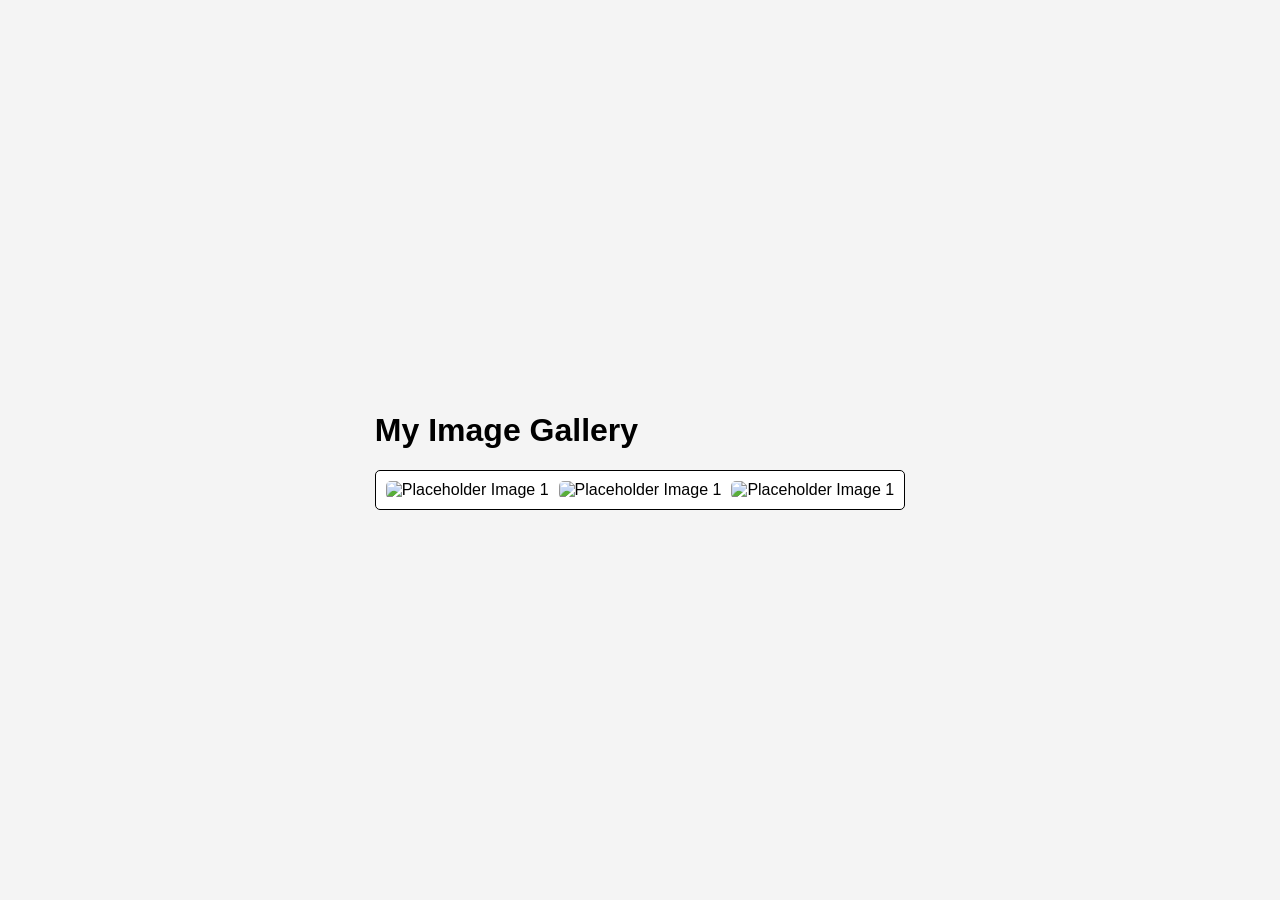
==== index.html @ 5a856bfe "html for gallery container" ====
<!DOCTYPE html>
<html>
    <head>
        <meta charset="utf-8">
        <meta name="viewport" content="width=device-width">
        <meta name="author" content="Student Name">
        <title>Image Gallery</title>
        <link href="style.css" rel="stylesheet" type="text/css" />
    </head>
    <body>
        <header></header>
        <main>
            <h1>My Image Gallery</h1>
            <div id="gallery-container">
                <img src="https://placehold.co/200x200" alt="Placeholder Image 1">
                <img src="https://placehold.co/200x200" alt="Placeholder Image 1">
                <img src="https://placehold.co/200x200" alt="Placeholder Image 1">

            </div>
        </main>
        <footer></footer>
        <script src="script.js"></script>
    </body>
</html>
---- style.css ----
body {
    margin: 0;
    padding: 0;
    font-family: Arial, sans-serif;
    display: flex;
    justify-content: center;
    align-items: center;
    min-height: 100vh;
    background-color: #f4f4f4;
}

#gallery-container {
    display: grid;
    grid-template-columns: repeat(3, 1fr);
    gap: 10px;
    padding: 10px;
    background-color: white;
    border: 1px solid black;
    border-radius: 5px;
}
#gallery-container img {
    border-radius: 5px;
    transition: transform 0.3s ease;
}
#gallery-container img:hover {
    transform: scale(1.1);
}
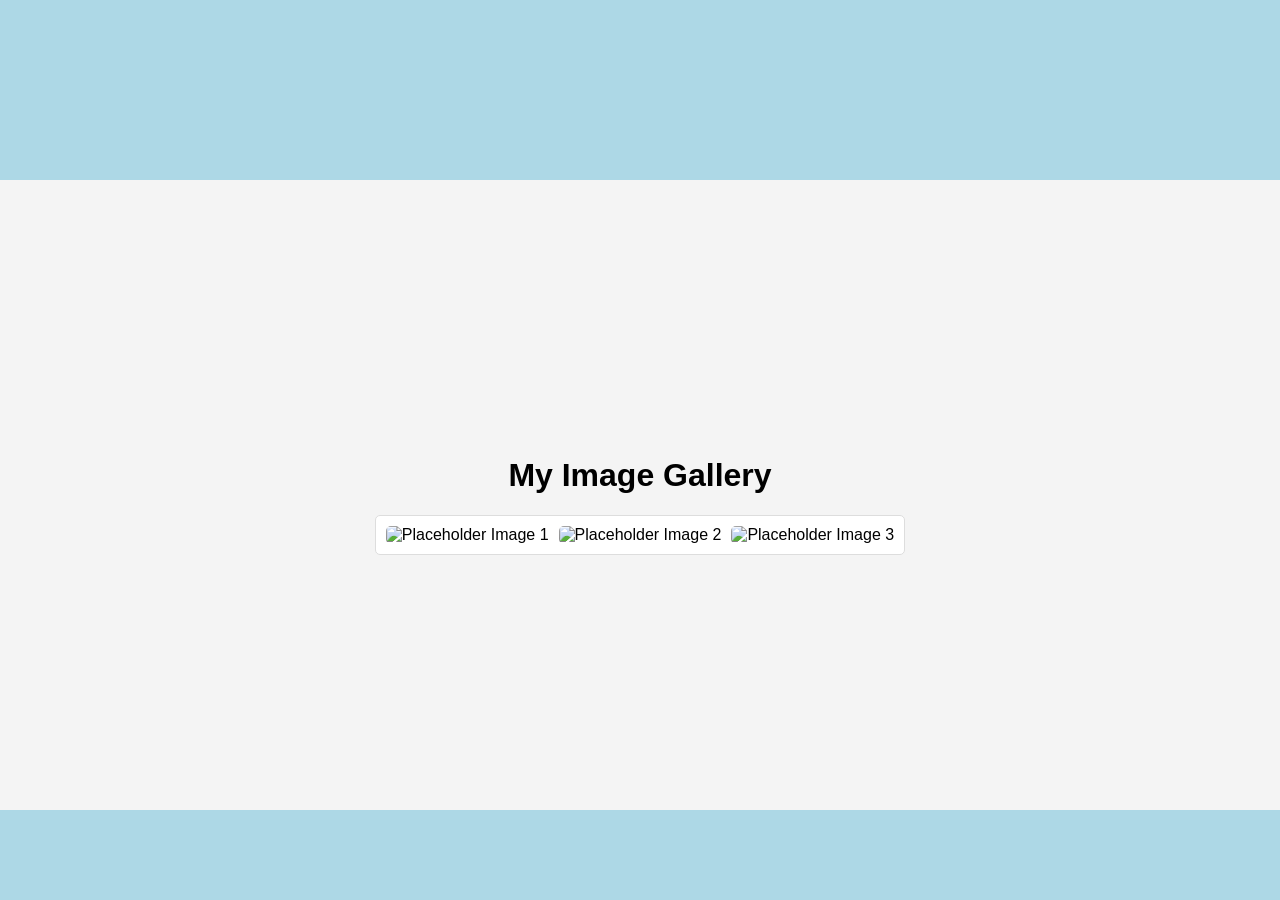
==== commit 897d5c11: "added lightbox (day 3)" ====
--- a/index.html
+++ b/index.html
@@ -3,20 +3,28 @@
     <head>
         <meta charset="utf-8">
         <meta name="viewport" content="width=device-width">
-        <meta name="author" content="Student Name">
+        <meta name="author" content="Ms. Langdon">
         <title>Image Gallery</title>
         <link href="style.css" rel="stylesheet" type="text/css" />
     </head>
     <body>
-        <header></header>
+        <header>
+            <div class="triangle"></div>
+        </header>
         <main>
+            <!-- Day 1: Review basic html, image tags, and placeholder images -->
             <h1>My Image Gallery</h1>
-            <div id="gallery-container">
-                <img src="https://placehold.co/200x200" alt="Placeholder Image 1">
-                <img src="https://placehold.co/200x200" alt="Placeholder Image 1">
-                <img src="https://placehold.co/200x200" alt="Placeholder Image 1">
 
-            </div>
+    <div id="gallery-container">
+        <img src="https://placehold.co/200x200" alt="Placeholder Image 1">
+        <img src="https://placehold.co/200x200" alt="Placeholder Image 2">
+        <img src="https://placehold.co/200x200" alt="Placeholder Image 3">
+    </div>
+    <div id="lightbox" class="hidden">
+        <div class="lightbox-content">
+            <img id="lightbox-img" src="" alt="">
+        </div>
+    </div>
         </main>
         <footer></footer>
         <script src="script.js"></script>
--- a/style.css
+++ b/style.css
@@ -1,27 +1,86 @@
+/* Day 2: style page and continer, enlarg image on hover */
 body {
+    font-family: Arial, sans-serif;
     margin: 0;
     padding: 0;
-    font-family: Arial, sans-serif;
+    /* display: flex;
+    justify-content: center;
+    align-items: center; */
+    /* min-height: 100vh; */
+    /* background-color: #f4f4f4; */
+}
+header {
+    height: 20vh;
+    background-color: lightblue;
     display: flex;
     justify-content: center;
     align-items: center;
-    min-height: 100vh;
+}
+main {
+    min-height: 70vh;
+    display: flex;
+    flex-direction: column;
+    justify-content: center;
+    align-items: center;
     background-color: #f4f4f4;
 }
-
+footer {
+    height: 10vh;
+    background-color: lightblue;
+    display: flex;
+    justify-content: center;
+    align-items: center;
+}
 #gallery-container {
     display: grid;
     grid-template-columns: repeat(3, 1fr);
     gap: 10px;
+    /* max-width: 600px; */
     padding: 10px;
-    background-color: white;
-    border: 1px solid black;
+    background-color: #fff;
+    border: 1px solid #ddd;
     border-radius: 5px;
 }
+
 #gallery-container img {
+    /* width: 100%; */
     border-radius: 5px;
     transition: transform 0.3s ease;
 }
+
 #gallery-container img:hover {
     transform: scale(1.1);
-}+}
+
+#lightbox {
+    position: fixed;
+    top: 20vh;
+    left: 0;
+    width: 100%;
+    height: 100%;
+    background-color: rgba(0, 0, 0, 0.8);
+    display: flex;
+    justify-content: center;
+    align-items: center;
+    visibility: hidden;
+    opacity: 0;
+    transition: opacity 0.3s ease;
+}
+
+#lightbox.visible {
+    visibility: visible;
+    opacity: 1;
+}
+
+.lightbox-content img {
+    max-width: 90%;
+    max-height: 90%;
+    border-radius: 5px;
+}
+/* .triangle {
+    width: 0;
+    height: 0;
+    border-width: 50px;
+    border-style: solid;
+    border-color: red transparent transparent transparent; 
+  } */
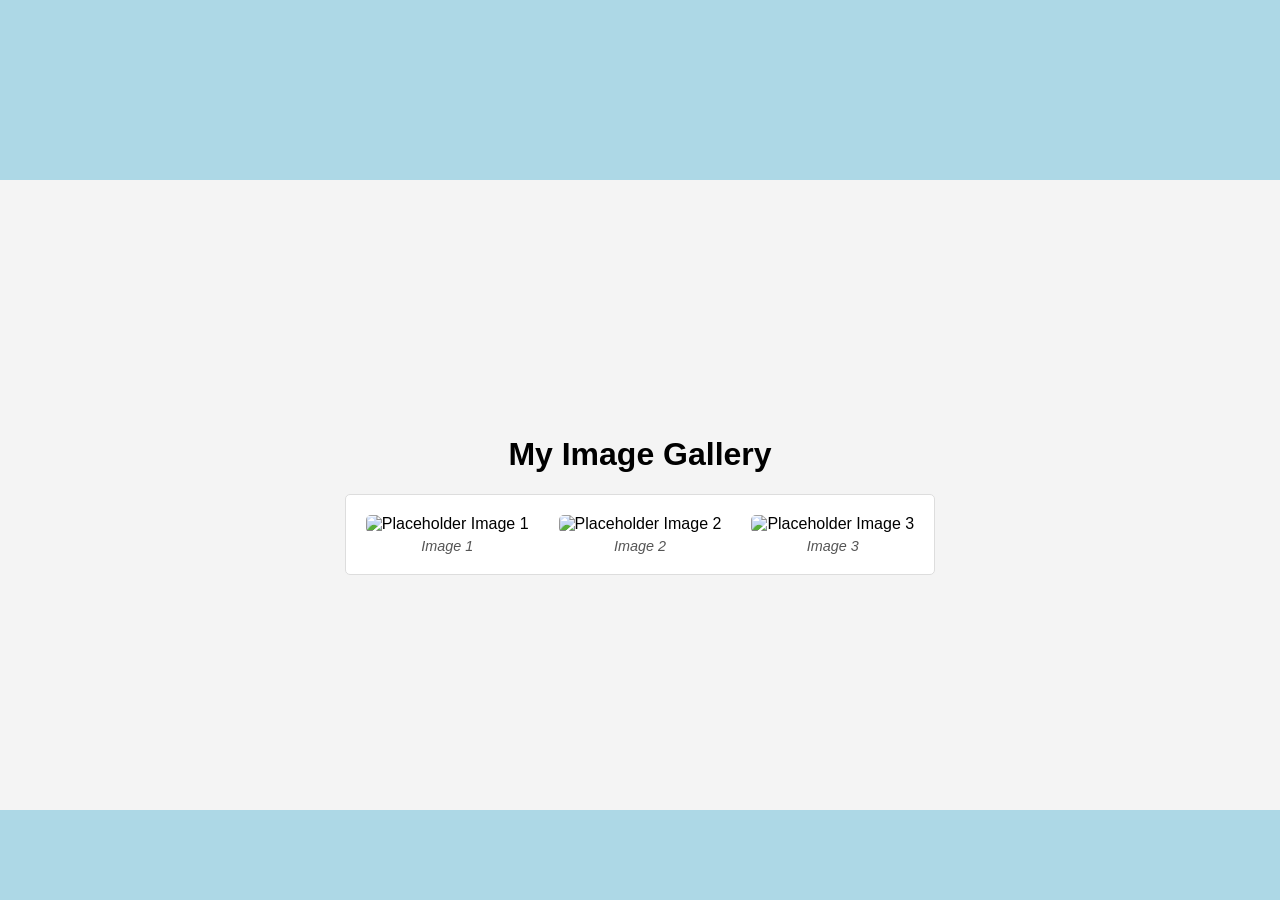
==== commit 7f0216d5: "added captions to images (day6)" ====
--- a/index.html
+++ b/index.html
@@ -8,21 +8,31 @@
         <link href="style.css" rel="stylesheet" type="text/css" />
     </head>
     <body>
-        <header>
-            <div class="triangle"></div>
-        </header>
+        <header></header>
         <main>
             <!-- Day 1: Review basic html, image tags, and placeholder images -->
             <h1>My Image Gallery</h1>
-
+    <!-- Gallery container with images and captions -->
     <div id="gallery-container">
-        <img src="https://placehold.co/200x200" alt="Placeholder Image 1">
-        <img src="https://placehold.co/200x200" alt="Placeholder Image 2">
-        <img src="https://placehold.co/200x200" alt="Placeholder Image 3">
+        <figure>
+            <img src="https://placehold.co/200x200" alt="Placeholder Image 1">
+            <figcaption>Image 1</figcaption>
+        </figure>
+        <figure>
+            <img src="https://placehold.co/201x200" alt="Placeholder Image 2">
+            <figcaption>Image 2</figcaption>
+        </figure>
+        <figure>
+            <img src="https://placehold.co/202x200" alt="Placeholder Image 3">
+            <figcaption>Image 3</figcaption>
+        </figure>
     </div>
+    <!-- Lightbox for displaying selected images -->
     <div id="lightbox" class="hidden">
         <div class="lightbox-content">
+            <button id="prev">&lt;</button>
             <img id="lightbox-img" src="" alt="">
+            <button id="next">&gt;</button>
         </div>
     </div>
         </main>
--- a/style.css
+++ b/style.css
@@ -1,4 +1,5 @@
 /* Day 2: style page and continer, enlarg image on hover */
+/* General body styling - complete */
 body {
     font-family: Arial, sans-serif;
     margin: 0;
@@ -31,6 +32,7 @@
     justify-content: center;
     align-items: center;
 }
+/* Gallery container layout */
 #gallery-container {
     display: grid;
     grid-template-columns: repeat(3, 1fr);
@@ -41,17 +43,30 @@
     border: 1px solid #ddd;
     border-radius: 5px;
 }
-
+/* Styling for images in the gallery */
 #gallery-container img {
     /* width: 100%; */
     border-radius: 5px;
     transition: transform 0.3s ease;
 }
-
+ /* Hover effect for images - complete*/
 #gallery-container img:hover {
     transform: scale(1.1);
 }
-
+/* Styling combined image and caption as figure */
+#gallery-container figure {
+    margin: 0;
+    padding: 10px;
+    text-align: center;
+}
+/* Style caption */
+#gallery-container figcaption {
+    margin-top: 5px;
+    font-size: 0.9rem;
+    color: #555;
+    font-style: italic;
+}
+/* Lightbox container styling - complete*/
 #lightbox {
     position: fixed;
     top: 20vh;
@@ -66,7 +81,7 @@
     opacity: 0;
     transition: opacity 0.3s ease;
 }
-
+/* Show lightbox when active - complete */
 #lightbox.visible {
     visibility: visible;
     opacity: 1;
@@ -77,10 +92,37 @@
     max-height: 90%;
     border-radius: 5px;
 }
-/* .triangle {
-    width: 0;
-    height: 0;
-    border-width: 50px;
-    border-style: solid;
-    border-color: red transparent transparent transparent; 
-  } */+
+  .lightbox-content {
+    position: relative;
+    display: flex;
+    align-items: center;
+}
+
+.lightbox-content button {
+    background-color: rgba(0, 0, 0, 0.6);
+    color: white;
+    border: none;
+    font-size: 1.5rem;
+    cursor: pointer;
+    padding: 0.5rem;
+    margin: 0 1rem;
+    border-radius: 50%;
+}
+
+@media (max-width: 768px) {
+    #gallery-container {
+        grid-template-columns: repeat(2, 1fr);
+    }
+}
+
+@media (max-width: 480px) {
+    #gallery-container {
+        grid-template-columns: 1fr;
+    }
+
+    #gallery-container img {
+        max-width: 100%;
+        height: auto;
+    }
+}
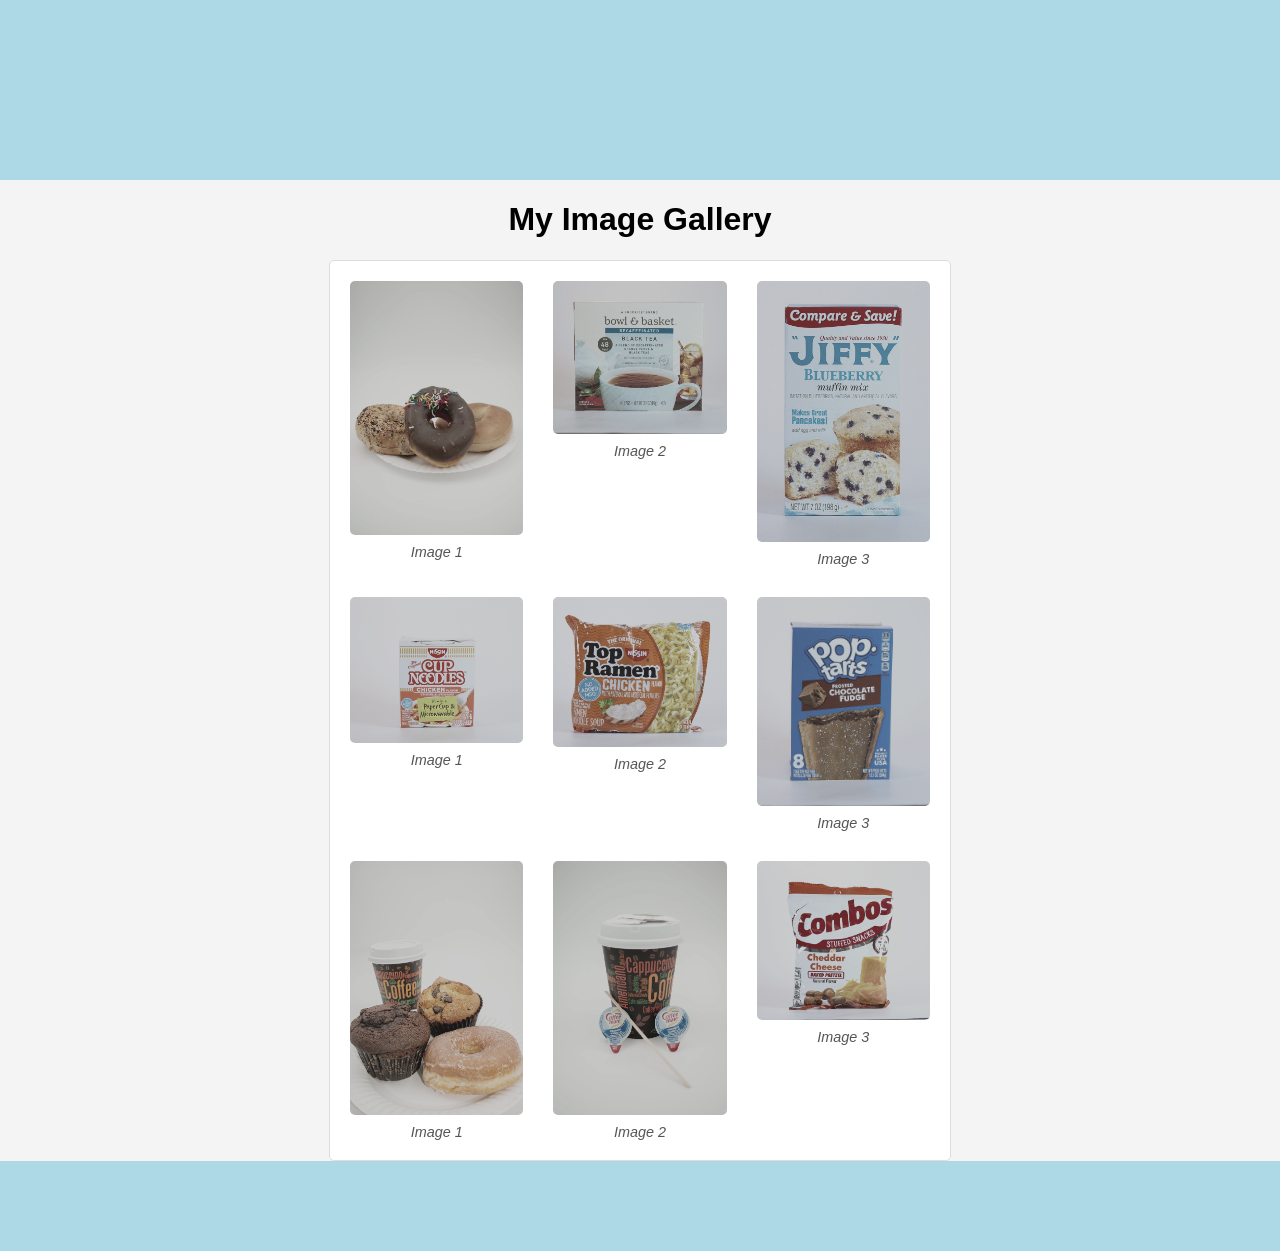
==== commit 0c56b3ba: "added images (day 9)" ====
--- a/index.html
+++ b/index.html
@@ -15,15 +15,39 @@
     <!-- Gallery container with images and captions -->
     <div id="gallery-container">
         <figure>
-            <img src="https://placehold.co/200x200" alt="Placeholder Image 1">
+            <img src="product/bagelsWithSadDonut.jpg" alt="Placeholder Image 1">
             <figcaption>Image 1</figcaption>
         </figure>
         <figure>
-            <img src="https://placehold.co/201x200" alt="Placeholder Image 2">
+            <img src="product/blackT.jpg" alt="Placeholder Image 2">
             <figcaption>Image 2</figcaption>
         </figure>
         <figure>
-            <img src="https://placehold.co/202x200" alt="Placeholder Image 3">
+            <img src="product/blueberryMuffinMix.jpg" alt="Placeholder Image 3">
+            <figcaption>Image 3</figcaption>
+        </figure>
+        <figure>
+            <img src="product/chickenCupNoodles.jpg" alt="Placeholder Image 1">
+            <figcaption>Image 1</figcaption>
+        </figure>
+        <figure>
+            <img src="product/chickenRamenNudles.jpg" alt="Placeholder Image 2">
+            <figcaption>Image 2</figcaption>
+        </figure>
+        <figure>
+            <img src="product/chocolateFudgePoptartFlavor.jpg" alt="Placeholder Image 3">
+            <figcaption>Image 3</figcaption>
+        </figure>
+        <figure>
+            <img src="product/coffeeMuffinsFlakeyDonut.jpg" alt="Placeholder Image 1">
+            <figcaption>Image 1</figcaption>
+        </figure>
+        <figure>
+            <img src="product/coffeeWithCreamers.jpg" alt="Placeholder Image 2">
+            <figcaption>Image 2</figcaption>
+        </figure>
+        <figure>
+            <img src="product/combos.jpg" alt="Placeholder Image 3">
             <figcaption>Image 3</figcaption>
         </figure>
     </div>
--- a/style.css
+++ b/style.css
@@ -37,7 +37,9 @@
     display: grid;
     grid-template-columns: repeat(3, 1fr);
     gap: 10px;
-    /* max-width: 600px; */
+    /*************************** add images day ****************************/
+    max-width: 600px;
+    /********************************************************************/
     padding: 10px;
     background-color: #fff;
     border: 1px solid #ddd;
@@ -45,13 +47,17 @@
 }
 /* Styling for images in the gallery */
 #gallery-container img {
-    /* width: 100%; */
+    /*************************** add images day ****************************/
+    width: 100%;
+    /********************************************************************/
     border-radius: 5px;
     transition: transform 0.3s ease;
+    filter: grayscale(50%) contrast(80%) brightness(0.9);
 }
- /* Hover effect for images - complete*/
+ /* Hover effect for images*/
 #gallery-container img:hover {
     transform: scale(1.1);
+    filter: none;
 }
 /* Styling combined image and caption as figure */
 #gallery-container figure {
@@ -69,7 +75,9 @@
 /* Lightbox container styling - complete*/
 #lightbox {
     position: fixed;
-    top: 20vh;
+    /*************************** add images day ****************************/
+    top: 0;
+    /********************************************************************/
     left: 0;
     width: 100%;
     height: 100%;
@@ -86,7 +94,12 @@
     visibility: visible;
     opacity: 1;
 }
-
+/*************************** add images day ****************************/
+#lightbox img {
+    max-width: 50vw;
+    max-height: 50vh;
+}
+/********************************************************************/
 .lightbox-content img {
     max-width: 90%;
     max-height: 90%;
@@ -100,6 +113,11 @@
 }
 
 .lightbox-content button {
+    /*************************** add images day ****************************/
+    position: fixed;
+    top: 50%;
+    transform: translateY(-50%);
+    /********************************************************************/
     background-color: rgba(0, 0, 0, 0.6);
     color: white;
     border: none;
@@ -108,6 +126,13 @@
     padding: 0.5rem;
     margin: 0 1rem;
     border-radius: 50%;
+}
+/*************************** add images day ****************************/
+#prev {
+    left: 20vw;
+}
+#next {
+    right: 20vw;
 }
 
 @media (max-width: 768px) {
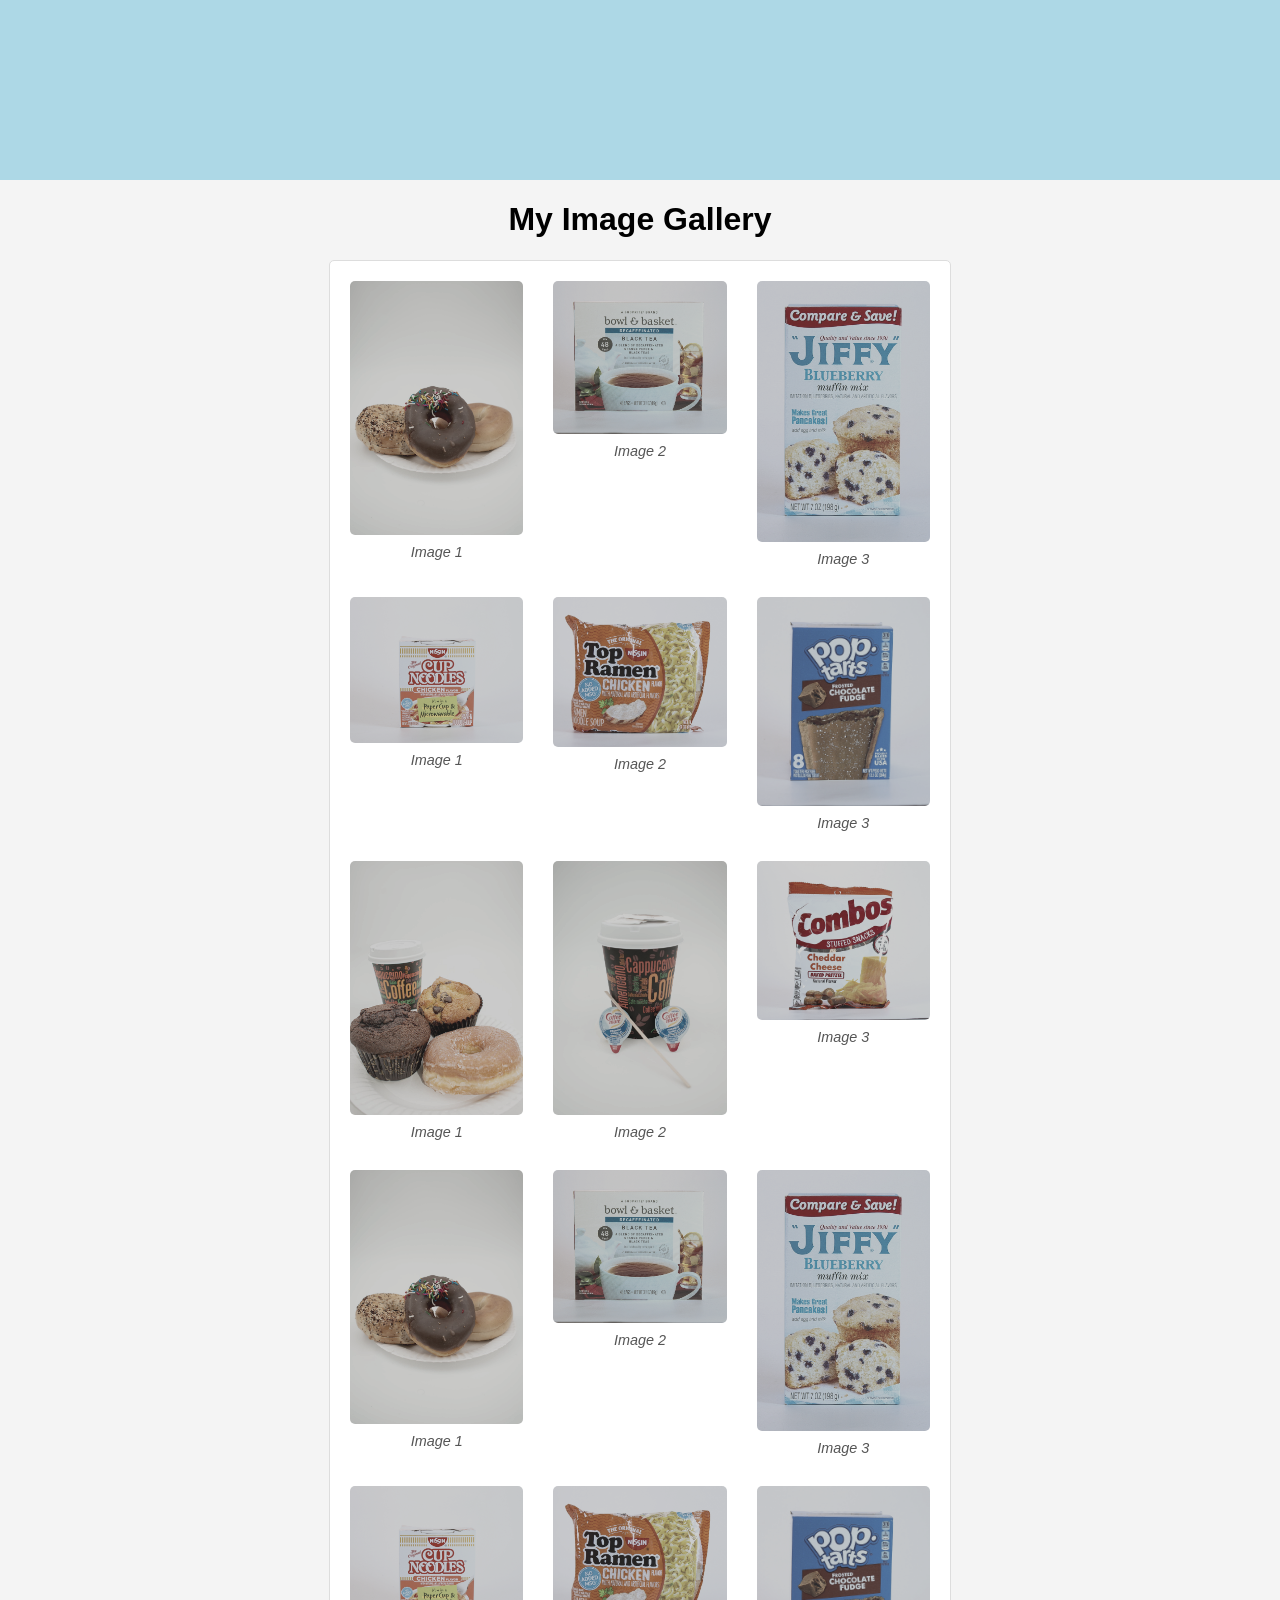
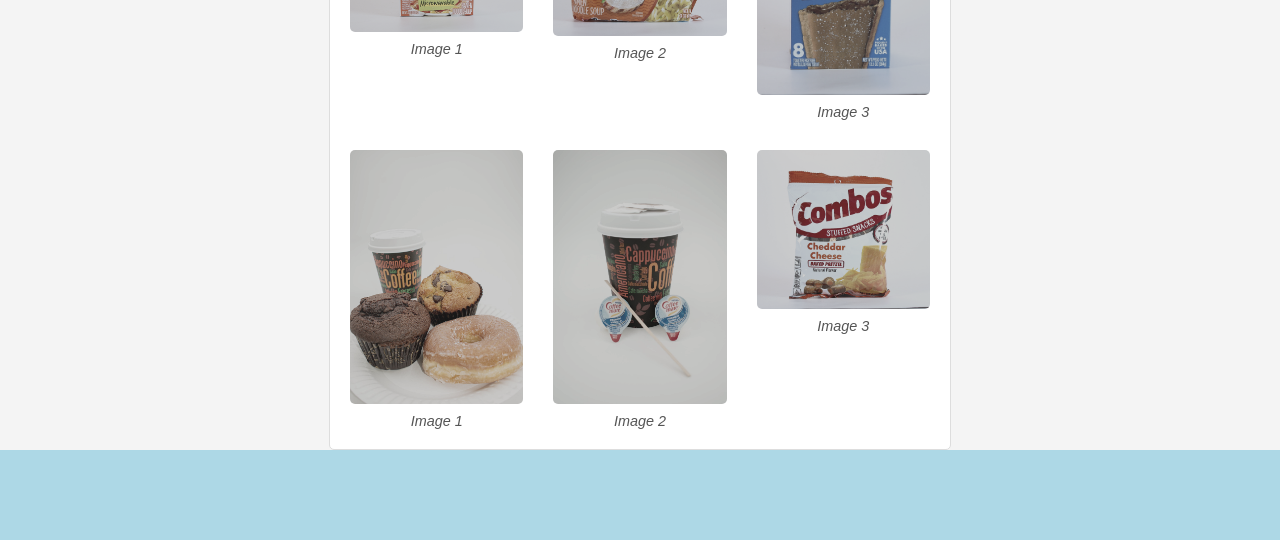
==== commit ef68c21d: "started day 10" ====
--- a/index.html
+++ b/index.html
@@ -15,39 +15,75 @@
     <!-- Gallery container with images and captions -->
     <div id="gallery-container">
         <figure>
-            <img src="product/bagelsWithSadDonut.jpg" alt="Placeholder Image 1">
+            <img src="product/bagelsWithSadDonut.jpg" alt="Placeholder Image 1" loading="lazy">
             <figcaption>Image 1</figcaption>
         </figure>
         <figure>
-            <img src="product/blackT.jpg" alt="Placeholder Image 2">
+            <img src="product/blackT.jpg" alt="Placeholder Image 2" loading="lazy">
             <figcaption>Image 2</figcaption>
         </figure>
         <figure>
-            <img src="product/blueberryMuffinMix.jpg" alt="Placeholder Image 3">
+            <img src="product/blueberryMuffinMix.jpg" alt="Placeholder Image 3" loading="lazy">
             <figcaption>Image 3</figcaption>
         </figure>
         <figure>
-            <img src="product/chickenCupNoodles.jpg" alt="Placeholder Image 1">
+            <img src="product/chickenCupNoodles.jpg" alt="Placeholder Image 1" loading="lazy">
             <figcaption>Image 1</figcaption>
         </figure>
         <figure>
-            <img src="product/chickenRamenNudles.jpg" alt="Placeholder Image 2">
+            <img src="product/chickenRamenNudles.jpg" alt="Placeholder Image 2" loading="lazy">
             <figcaption>Image 2</figcaption>
         </figure>
         <figure>
-            <img src="product/chocolateFudgePoptartFlavor.jpg" alt="Placeholder Image 3">
+            <img src="product/chocolateFudgePoptartFlavor.jpg" alt="Placeholder Image 3" loading="lazy">
             <figcaption>Image 3</figcaption>
         </figure>
         <figure>
-            <img src="product/coffeeMuffinsFlakeyDonut.jpg" alt="Placeholder Image 1">
+            <img src="product/coffeeMuffinsFlakeyDonut.jpg" alt="Placeholder Image 1" loading="lazy">
             <figcaption>Image 1</figcaption>
         </figure>
         <figure>
-            <img src="product/coffeeWithCreamers.jpg" alt="Placeholder Image 2">
+            <img src="product/coffeeWithCreamers.jpg" alt="Placeholder Image 2" loading="lazy">
             <figcaption>Image 2</figcaption>
         </figure>
         <figure>
-            <img src="product/combos.jpg" alt="Placeholder Image 3">
+            <img src="product/combos.jpg" alt="Placeholder Image 3" loading="lazy">
+            <figcaption>Image 3</figcaption>
+        </figure>
+        <figure>
+            <img src="product/bagelsWithSadDonut.jpg" alt="Placeholder Image 1" loading="lazy">
+            <figcaption>Image 1</figcaption>
+        </figure>
+        <figure>
+            <img src="product/blackT.jpg" alt="Placeholder Image 2" loading="lazy">
+            <figcaption>Image 2</figcaption>
+        </figure>
+        <figure>
+            <img src="product/blueberryMuffinMix.jpg" alt="Placeholder Image 3" loading="lazy">
+            <figcaption>Image 3</figcaption>
+        </figure>
+        <figure>
+            <img src="product/chickenCupNoodles.jpg" alt="Placeholder Image 1" loading="lazy">
+            <figcaption>Image 1</figcaption>
+        </figure>
+        <figure>
+            <img src="product/chickenRamenNudles.jpg" alt="Placeholder Image 2" loading="lazy">
+            <figcaption>Image 2</figcaption>
+        </figure>
+        <figure>
+            <img src="product/chocolateFudgePoptartFlavor.jpg" alt="Placeholder Image 3" loading="lazy">
+            <figcaption>Image 3</figcaption>
+        </figure>
+        <figure>
+            <img src="product/coffeeMuffinsFlakeyDonut.jpg" alt="Placeholder Image 1" loading="lazy">
+            <figcaption>Image 1</figcaption>
+        </figure>
+        <figure>
+            <img src="product/coffeeWithCreamers.jpg" alt="Placeholder Image 2" loading="lazy">
+            <figcaption>Image 2</figcaption>
+        </figure>
+        <figure>
+            <img src="product/combos.jpg" alt="Placeholder Image 3" loading="lazy">
             <figcaption>Image 3</figcaption>
         </figure>
     </div>
--- a/style.css
+++ b/style.css
@@ -134,6 +134,23 @@
 #next {
     right: 20vw;
 }
+#spinner {
+    width: 50px;
+    height: 50px;
+    border: 5px solid rgba(255, 255, 255, 0.3);
+    border-top: 5px solid white;
+    border-radius: 50%;
+    animation: spin 1s linear infinite;
+}
+
+@keyframes spin {
+    from {
+        transform: rotate(0deg);
+    }
+    to {
+        transform: rotate(360deg);
+    }
+}
 
 @media (max-width: 768px) {
     #gallery-container {
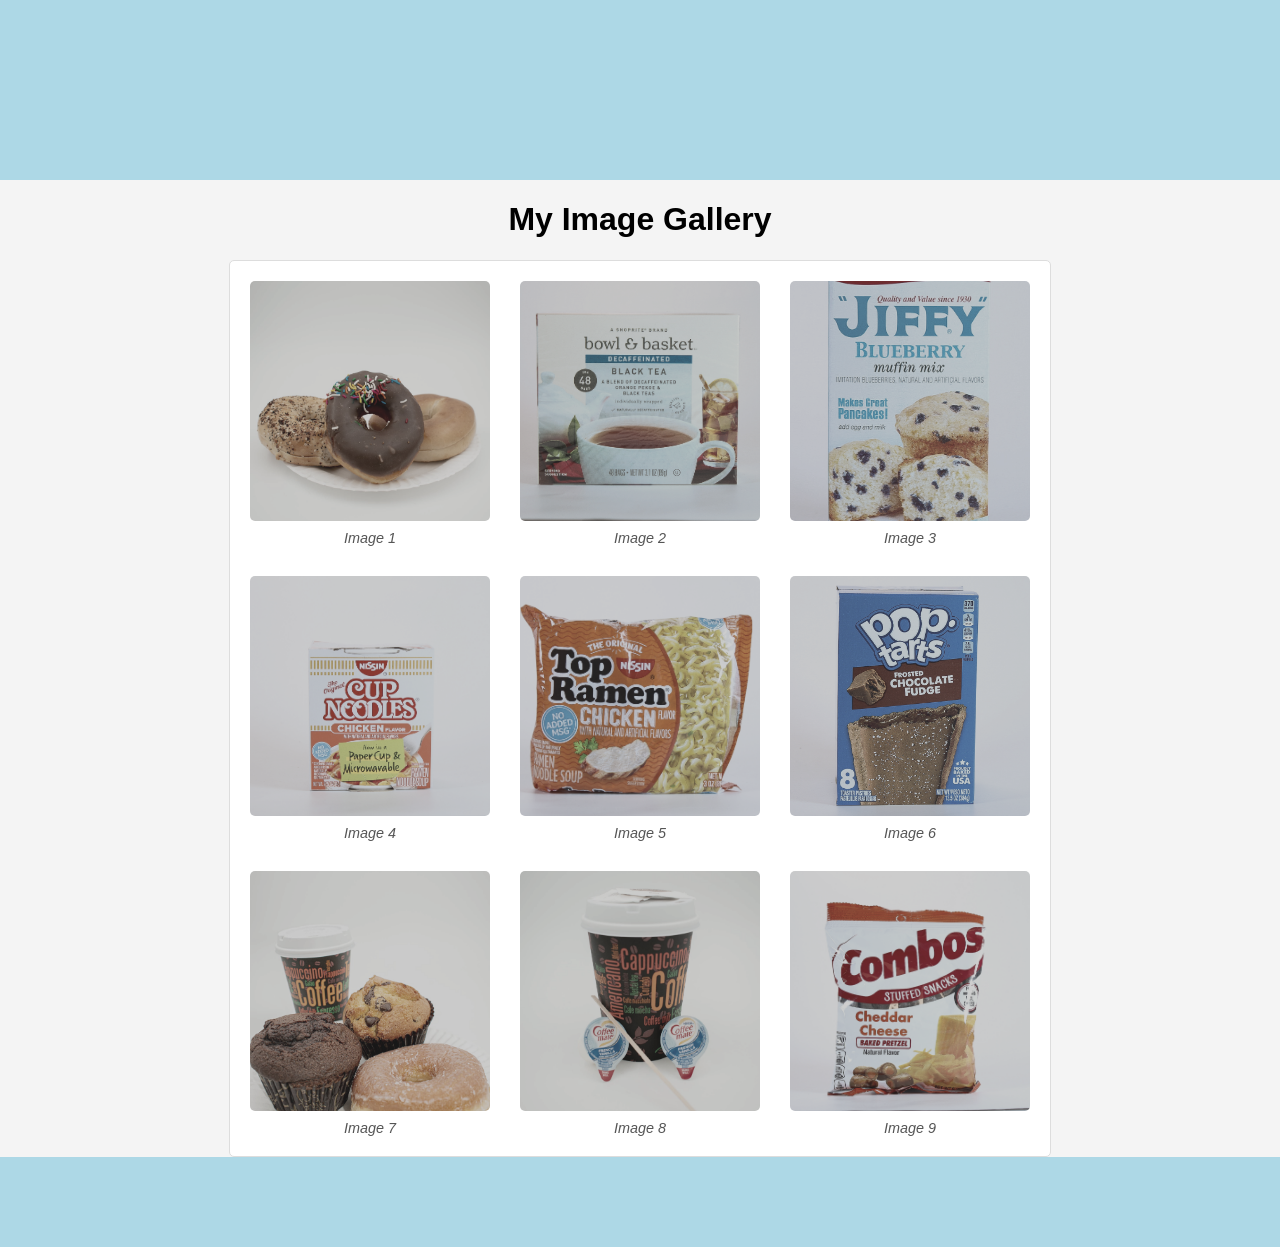
==== commit 387423ca: "bug fixes" ====
--- a/index.html
+++ b/index.html
@@ -15,77 +15,42 @@
     <!-- Gallery container with images and captions -->
     <div id="gallery-container">
         <figure>
-            <img src="product/bagelsWithSadDonut.jpg" alt="Placeholder Image 1" loading="lazy">
+            <img src="product/bagelsWithSadDonut.jpg" alt="Placeholder Image 1">
             <figcaption>Image 1</figcaption>
         </figure>
         <figure>
-            <img src="product/blackT.jpg" alt="Placeholder Image 2" loading="lazy">
+            <img src="product/blackT.jpg" alt="Placeholder Image 2">
             <figcaption>Image 2</figcaption>
         </figure>
         <figure>
-            <img src="product/blueberryMuffinMix.jpg" alt="Placeholder Image 3" loading="lazy">
+            <img src="product/blueberryMuffinMix.jpg" alt="Placeholder Image 3">
             <figcaption>Image 3</figcaption>
         </figure>
         <figure>
-            <img src="product/chickenCupNoodles.jpg" alt="Placeholder Image 1" loading="lazy">
-            <figcaption>Image 1</figcaption>
+            <img src="product/chickenCupNoodles.jpg" alt="Placeholder Image 1">
+            <figcaption>Image 4</figcaption>
         </figure>
         <figure>
-            <img src="product/chickenRamenNudles.jpg" alt="Placeholder Image 2" loading="lazy">
-            <figcaption>Image 2</figcaption>
+            <img src="product/chickenRamenNudles.jpg" alt="Placeholder Image 2">
+            <figcaption>Image 5</figcaption>
         </figure>
         <figure>
-            <img src="product/chocolateFudgePoptartFlavor.jpg" alt="Placeholder Image 3" loading="lazy">
-            <figcaption>Image 3</figcaption>
+            <img src="product/chocolateFudgePoptartFlavor.jpg" alt="Placeholder Image 3">
+            <figcaption>Image 6</figcaption>
         </figure>
         <figure>
-            <img src="product/coffeeMuffinsFlakeyDonut.jpg" alt="Placeholder Image 1" loading="lazy">
-            <figcaption>Image 1</figcaption>
+            <img src="product/coffeeMuffinsFlakeyDonut.jpg" alt="Placeholder Image 1">
+            <figcaption>Image 7</figcaption>
         </figure>
         <figure>
-            <img src="product/coffeeWithCreamers.jpg" alt="Placeholder Image 2" loading="lazy">
-            <figcaption>Image 2</figcaption>
+            <img src="product/coffeeWithCreamers.jpg" alt="Placeholder Image 2">
+            <figcaption>Image 8</figcaption>
         </figure>
         <figure>
-            <img src="product/combos.jpg" alt="Placeholder Image 3" loading="lazy">
-            <figcaption>Image 3</figcaption>
+            <img src="product/combos.jpg" alt="Placeholder Image 3">
+            <figcaption>Image 9</figcaption>
         </figure>
-        <figure>
-            <img src="product/bagelsWithSadDonut.jpg" alt="Placeholder Image 1" loading="lazy">
-            <figcaption>Image 1</figcaption>
-        </figure>
-        <figure>
-            <img src="product/blackT.jpg" alt="Placeholder Image 2" loading="lazy">
-            <figcaption>Image 2</figcaption>
-        </figure>
-        <figure>
-            <img src="product/blueberryMuffinMix.jpg" alt="Placeholder Image 3" loading="lazy">
-            <figcaption>Image 3</figcaption>
-        </figure>
-        <figure>
-            <img src="product/chickenCupNoodles.jpg" alt="Placeholder Image 1" loading="lazy">
-            <figcaption>Image 1</figcaption>
-        </figure>
-        <figure>
-            <img src="product/chickenRamenNudles.jpg" alt="Placeholder Image 2" loading="lazy">
-            <figcaption>Image 2</figcaption>
-        </figure>
-        <figure>
-            <img src="product/chocolateFudgePoptartFlavor.jpg" alt="Placeholder Image 3" loading="lazy">
-            <figcaption>Image 3</figcaption>
-        </figure>
-        <figure>
-            <img src="product/coffeeMuffinsFlakeyDonut.jpg" alt="Placeholder Image 1" loading="lazy">
-            <figcaption>Image 1</figcaption>
-        </figure>
-        <figure>
-            <img src="product/coffeeWithCreamers.jpg" alt="Placeholder Image 2" loading="lazy">
-            <figcaption>Image 2</figcaption>
-        </figure>
-        <figure>
-            <img src="product/combos.jpg" alt="Placeholder Image 3" loading="lazy">
-            <figcaption>Image 3</figcaption>
-        </figure>
+       
     </div>
     <!-- Lightbox for displaying selected images -->
     <div id="lightbox" class="hidden">
--- a/style.css
+++ b/style.css
@@ -38,7 +38,7 @@
     grid-template-columns: repeat(3, 1fr);
     gap: 10px;
     /*************************** add images day ****************************/
-    max-width: 600px;
+    max-width: 800px;
     /********************************************************************/
     padding: 10px;
     background-color: #fff;
@@ -53,6 +53,8 @@
     border-radius: 5px;
     transition: transform 0.3s ease;
     filter: grayscale(50%) contrast(80%) brightness(0.9);
+    aspect-ratio: 1;
+    object-fit: cover;
 }
  /* Hover effect for images*/
 #gallery-container img:hover {
@@ -64,6 +66,7 @@
     margin: 0;
     padding: 10px;
     text-align: center;
+    
 }
 /* Style caption */
 #gallery-container figcaption {
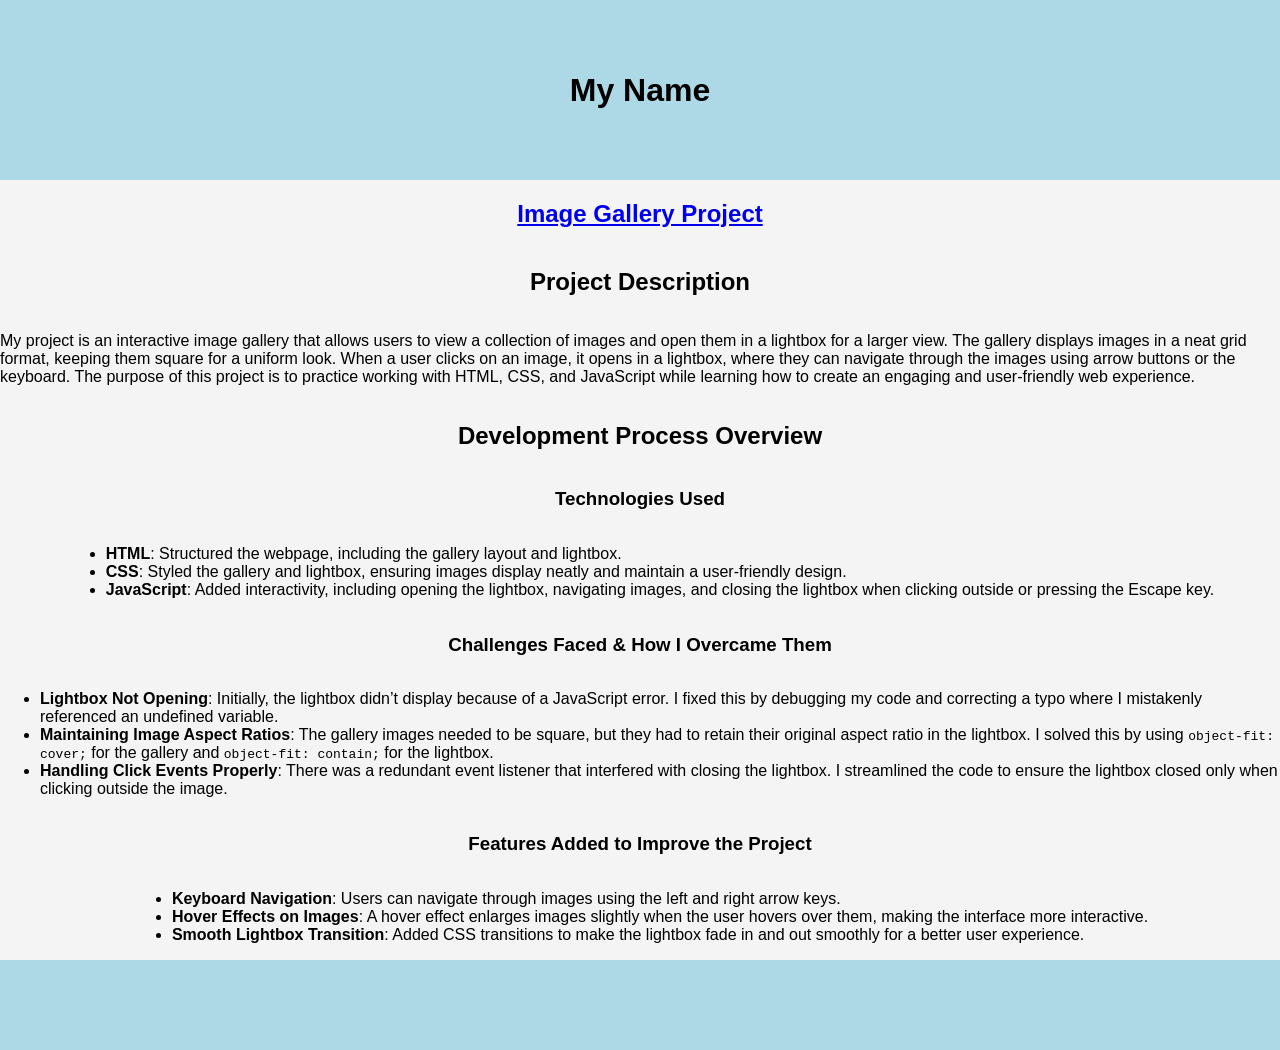
==== commit e89e75d5: "added landing page" ====
--- a/index.html
+++ b/index.html
@@ -8,58 +8,38 @@
         <link href="style.css" rel="stylesheet" type="text/css" />
     </head>
     <body>
-        <header></header>
+        <header>
+            <h1>My Name</h1>
+        </header>
         <main>
-            <!-- Day 1: Review basic html, image tags, and placeholder images -->
-            <h1>My Image Gallery</h1>
-    <!-- Gallery container with images and captions -->
-    <div id="gallery-container">
-        <figure>
-            <img src="product/bagelsWithSadDonut.jpg" alt="Placeholder Image 1">
-            <figcaption>Image 1</figcaption>
-        </figure>
-        <figure>
-            <img src="product/blackT.jpg" alt="Placeholder Image 2">
-            <figcaption>Image 2</figcaption>
-        </figure>
-        <figure>
-            <img src="product/blueberryMuffinMix.jpg" alt="Placeholder Image 3">
-            <figcaption>Image 3</figcaption>
-        </figure>
-        <figure>
-            <img src="product/chickenCupNoodles.jpg" alt="Placeholder Image 1">
-            <figcaption>Image 4</figcaption>
-        </figure>
-        <figure>
-            <img src="product/chickenRamenNudles.jpg" alt="Placeholder Image 2">
-            <figcaption>Image 5</figcaption>
-        </figure>
-        <figure>
-            <img src="product/chocolateFudgePoptartFlavor.jpg" alt="Placeholder Image 3">
-            <figcaption>Image 6</figcaption>
-        </figure>
-        <figure>
-            <img src="product/coffeeMuffinsFlakeyDonut.jpg" alt="Placeholder Image 1">
-            <figcaption>Image 7</figcaption>
-        </figure>
-        <figure>
-            <img src="product/coffeeWithCreamers.jpg" alt="Placeholder Image 2">
-            <figcaption>Image 8</figcaption>
-        </figure>
-        <figure>
-            <img src="product/combos.jpg" alt="Placeholder Image 3">
-            <figcaption>Image 9</figcaption>
-        </figure>
-       
-    </div>
-    <!-- Lightbox for displaying selected images -->
-    <div id="lightbox" class="hidden">
-        <div class="lightbox-content">
-            <button id="prev">&lt;</button>
-            <img id="lightbox-img" src="" alt="">
-            <button id="next">&gt;</button>
-        </div>
-    </div>
+            <a href="imageGallery.html"><h2>Image Gallery Project</h2></a>
+            <h2>Project Description</h2>
+            <p>My project is an interactive image gallery that allows users to view a collection of images and open them in a lightbox for a larger view. The gallery displays images in a neat grid format, keeping them square for a uniform look. When a user clicks on an image, it opens in a lightbox, where they can navigate through the images using arrow buttons or the keyboard. The purpose of this project is to practice working with HTML, CSS, and JavaScript while learning how to create an engaging and user-friendly web experience.</p>
+            
+            <h2>Development Process Overview</h2>
+        
+            <h3>Technologies Used</h3>
+            <ul>
+                <li><strong>HTML</strong>: Structured the webpage, including the gallery layout and lightbox.</li>
+                <li><strong>CSS</strong>: Styled the gallery and lightbox, ensuring images display neatly and maintain a user-friendly design.</li>
+                <li><strong>JavaScript</strong>: Added interactivity, including opening the lightbox, navigating images, and closing the lightbox when clicking outside or pressing the Escape key.</li>
+            </ul>
+        
+            <h3>Challenges Faced & How I Overcame Them</h3>
+            <ul>
+                <li><strong>Lightbox Not Opening</strong>: Initially, the lightbox didn’t display because of a JavaScript error. I fixed this by debugging my code and correcting a typo where I mistakenly referenced an undefined variable.</li>
+                <li><strong>Maintaining Image Aspect Ratios</strong>: The gallery images needed to be square, but they had to retain their original aspect ratio in the lightbox. I solved this by using <code>object-fit: cover;</code> for the gallery and <code>object-fit: contain;</code> for the lightbox.</li>
+                <li><strong>Handling Click Events Properly</strong>: There was a redundant event listener that interfered with closing the lightbox. I streamlined the code to ensure the lightbox closed only when clicking outside the image.</li>
+            </ul>
+        
+            <h3>Features Added to Improve the Project</h3>
+            <ul>
+                <li><strong>Keyboard Navigation</strong>: Users can navigate through images using the left and right arrow keys.</li>
+                <li><strong>Hover Effects on Images</strong>: A hover effect enlarges images slightly when the user hovers over them, making the interface more interactive.</li>
+                <li><strong>Smooth Lightbox Transition</strong>: Added CSS transitions to make the lightbox fade in and out smoothly for a better user experience.</li>
+            </ul>
+            
+            
         </main>
         <footer></footer>
         <script src="script.js"></script>
